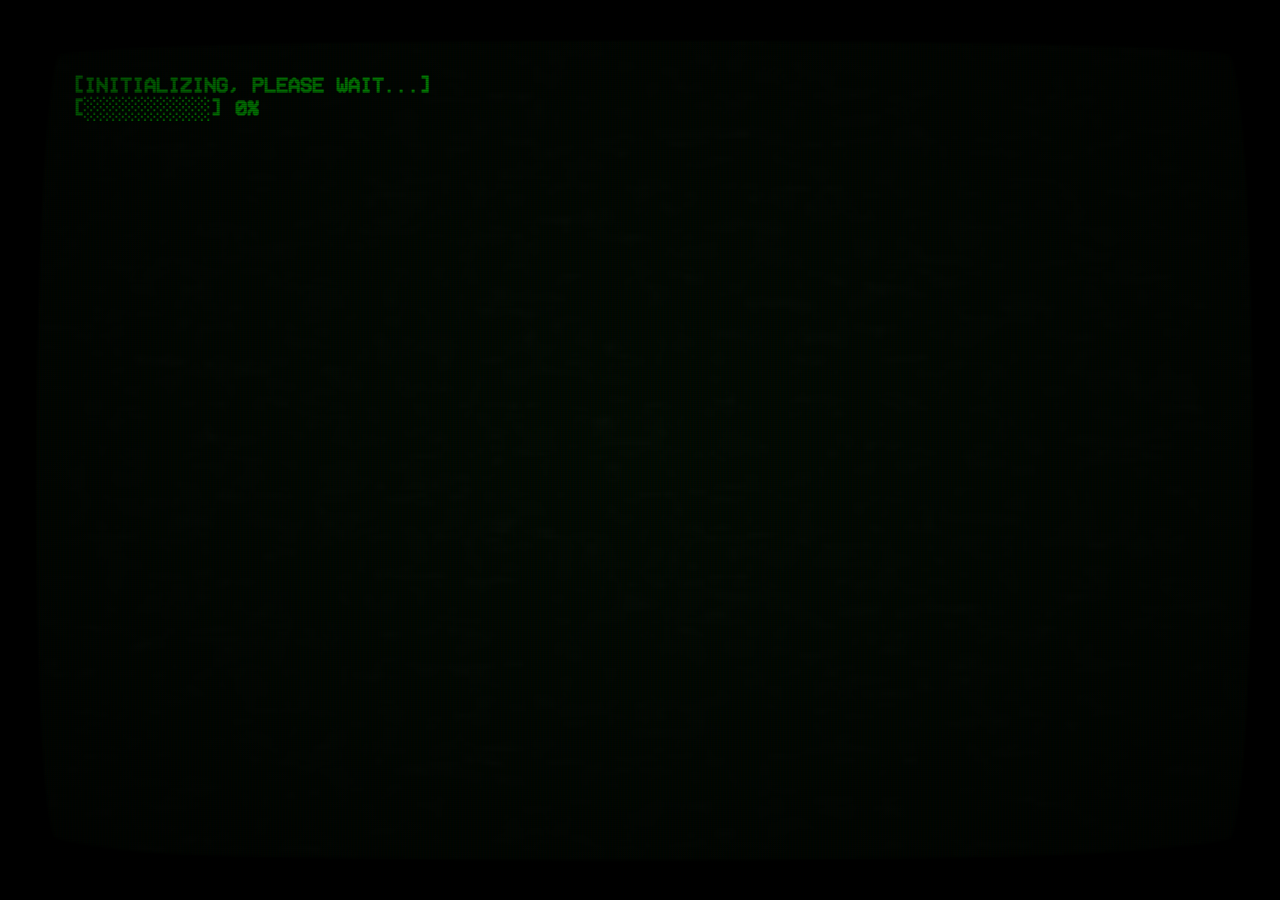
==== intro/index.html @ fea75898 "Update index.html" ====
<!DOCTYPE html>
<html lang="en">

<head>

    <base href="https://nsudonnie.github.io">

    <meta charset="UTF-8">
    <meta name="viewport" content="width=device-width, initial-scale=1.0, maximum-scale=1">
    <title>intro</title>
    <meta name="viewport" content="width=device-width, initial-scale=1">

    <link rel="stylesheet" href="vfx.css">
    <link rel="icon" href="media/funny.jpg">

    <style>

        @font-face {
            font-family: "VCR OSD MONO";
            src: url("media/VCR_OSD_MONO_1.001.ttf");
        }

        body {
            background-color: rgb(0, 10, 0);
            color: rgb(0, 255, 0);
            font-family: "VCR OSD MONO", monospace;
            -webkit-font-smoothing: none;
            font-size: 2vh;
            line-height: 2.5vh;
            padding-left: 5vw;
            padding-top: 5vh;
            width: 90%;
        }
        
        .bezel {
            position: absolute;
            top: 0;
            left: 0;
            width: 100%;
            height: 100%;
            object-fit: stretch;
            z-index: 10;
            pointer-events: none;
            background-image: radial-gradient(transparent, black 125%);
        }

        .static {
            position: absolute;
            top: 0;
            left: 0;
            width: 100%;
            height: 100%;
            object-fit: cover;
            z-index: 5;
            pointer-events: none;
            opacity: 0.025;
        }

    </style>

<body class="crt">

    <div class="overlay">
        <img src="media/bezel.png" class="bezel">
        <img src="media/static.gif" class="static">
    </div>

    <div class="main">
        <h3></h3>
    </div>

    <div class="link">
        <a href="https://nsudonnie.github.io"></a>
    </div>

    <script>

        let slowTime = 200;
        let normalTime = 50;

        // the timer function, used to create a delay
        function timer(ms) {
            return new Promise(resolve => setTimeout(resolve, ms));
        }

        function newLine() {
            let newElement = document.querySelector("h3");
            newElement.innerHTML += "<br>";
        }
        
        // the typewriter function
        async function typewriter(text) {

            let newElement = document.querySelector("h3");

            for (let i = 0; i < text.length;) {

                newElement.innerHTML += text.charAt(i);
                i++;

                if (text.charAt(i - 1) === ".") {
                    await timer(slowTime);
                } else if (text.charAt(i - 1) === "!") {
                    await timer(slowTime);
                } else if (text.charAt(i - 1) === "?") {
                    await timer(slowTime);
                } else if (text.charAt(i - 1) === ",") {
                    await timer(slowTime);
                } else if (text.charAt(i - 1) === ";") {
                    await timer(slowTime);
                } else if (text.charAt(i - 1) === ":") {
                    await timer(slowTime);
                } else
                    await timer(normalTime);
                
            }
            
            newElement.innerHTML += "<br>";
            await timer(500);

        }
        
        async function runTypewriter() {

            document.querySelector("h3").innerHTML = "[INITIALIZING, PLEASE WAIT...]";
            let prevText = document.querySelector("h3").innerHTML;

            newLine();
            document.querySelector("h3").innerHTML += "[░░░░░░░░░░] 0%";
            await timer(2000);

            document.querySelector("h3").innerHTML = prevText;
            newLine();
            document.querySelector("h3").innerHTML += "[█░░░░░░░░░] 10%";
            await timer(1000);
            
            document.querySelector("h3").innerHTML = prevText;
            newLine();
            document.querySelector("h3").innerHTML += "[███░░░░░░░] 30%";
            await timer(500);

            document.querySelector("h3").innerHTML = prevText;
            newLine();
            document.querySelector("h3").innerHTML += "[██████░░░░] 60%";
            await timer(150);

            document.querySelector("h3").innerHTML = prevText;
            newLine();
            document.querySelector("h3").innerHTML += "[█████████░] 90%";
            await timer(500);

            document.querySelector("h3").innerHTML = prevText;
            newLine();
            document.querySelector("h3").innerHTML += "[██████████] 100%";
            await timer(1000);

            document.querySelector("h3").innerHTML = "[INITIALIZING COMPLETE.]" + "<br>" + "[██████████] 100%";
            await timer(2000);

            newLine();
            newLine();

            await typewriter("firstly, before i introduce myself, i just want to say that i block freely. so if you are ever weird, i will not hesitate to block you.")
            await typewriter("anyways, with that out of the way, let's move onto the intro!")

            newLine();

            await typewriter("hello, my name is nsudonnie, but you can just call me donnie!");
            await typewriter("i like drawing, playing video games, making video games, and talking to people, despite my introvertedness :3");
            await typewriter("i also have a small interest in vintage technologies!");

            newLine();

            await typewriter("my pronouns are he/him, and i am gay :3");
            await typewriter("i know python, lua, and i am currently learning html!");

            newLine();

            await typewriter("some of my interests include:");
            await typewriter("  1. furries (im a furry btw :3)");
            await typewriter("  2. ULTRAKILL");
            await typewriter("  3. roblox");
            await typewriter("  4. programming / game development");
            await typewriter("  5. art, specifically drawing");
            await typewriter("  6. flamingo (the roblox youtuber)");
            await typewriter("  7. friday night funkin'");

            newLine();

            await typewriter("i love making friends, so if you share ANY of the same interests as me, moot me NOW!!!!");
            await typewriter("that's pretty much it for this, so click on the link below to return to the main page!");

            newLine();

            let link = document.querySelector("a");
            link.innerHTML = "<strong>" + "[RETURN TO HOMEPAGE]" + " </strong>"

        }
        
        runTypewriter();

    </script>

</body>

</head>

</html>
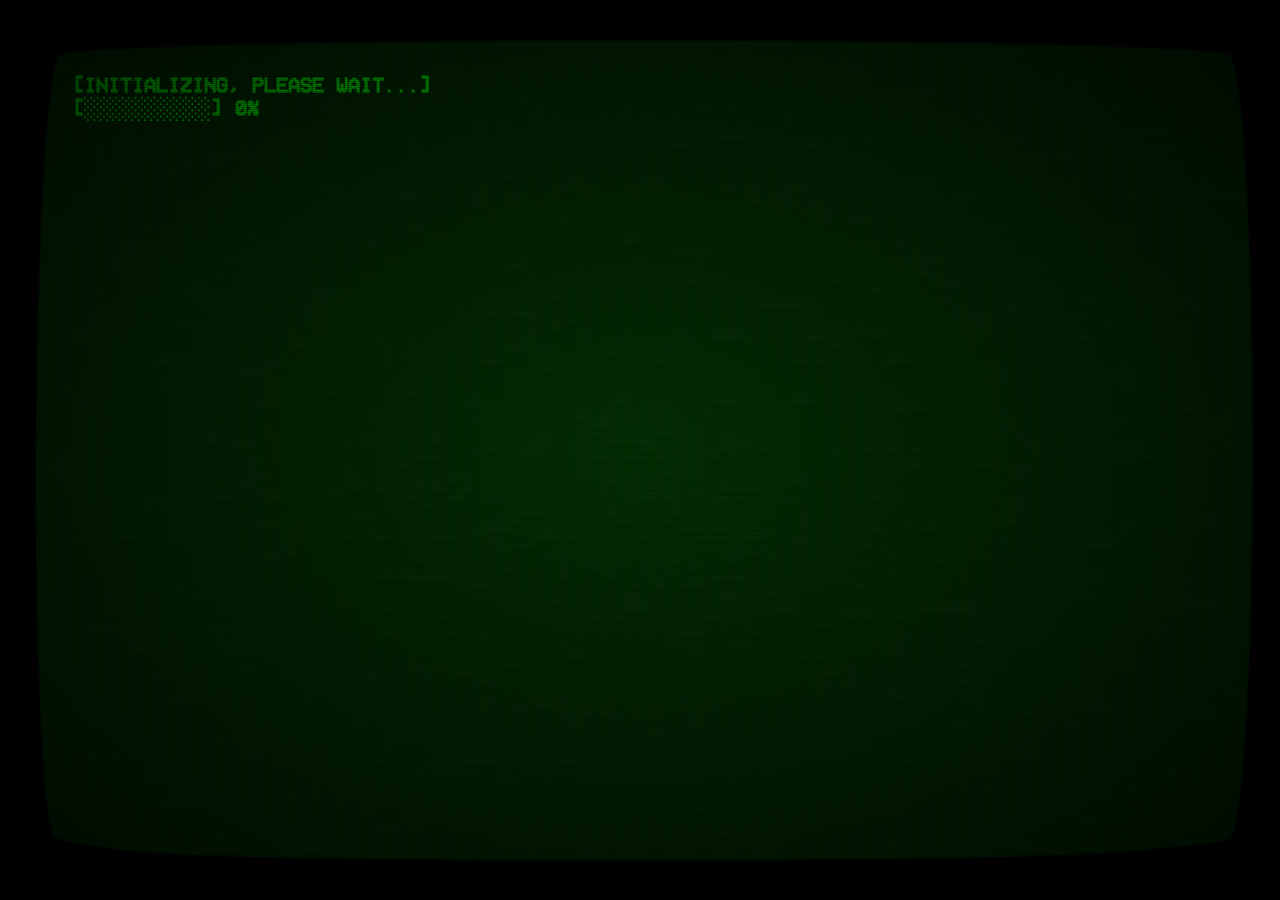
==== commit da3d27ab: "bg color change" ====
--- a/intro/index.html
+++ b/intro/index.html
@@ -7,7 +7,7 @@
 
     <meta charset="UTF-8">
     <meta name="viewport" content="width=device-width, initial-scale=1.0, maximum-scale=1">
-    <title>intro</title>
+    <title>nsudonnie.github.io | intro</title>
     <meta name="viewport" content="width=device-width, initial-scale=1">
 
     <link rel="stylesheet" href="vfx.css">
@@ -21,7 +21,6 @@
         }
 
         body {
-            background-color: rgb(0, 10, 0);
             color: rgb(0, 255, 0);
             font-family: "VCR OSD MONO", monospace;
             -webkit-font-smoothing: none;
@@ -160,7 +159,7 @@
             newLine();
             newLine();
 
-            await typewriter("firstly, before i introduce myself, i just want to say that i block freely. so if you are ever weird, i will not hesitate to block you.")
+            await typewriter("firstly, before i introduce myself, i just want to say that i block freely. so if you are ever weird towards me, i will not hesitate to block you.")
             await typewriter("anyways, with that out of the way, let's move onto the intro!")
 
             newLine();
@@ -183,17 +182,17 @@
             await typewriter("  4. programming / game development");
             await typewriter("  5. art, specifically drawing");
             await typewriter("  6. flamingo (the roblox youtuber)");
-            await typewriter("  7. friday night funkin'");
+            await typewriter("  7. rhythm games (ask me which ones!)");
 
             newLine();
 
             await typewriter("i love making friends, so if you share ANY of the same interests as me, moot me NOW!!!!");
-            await typewriter("that's pretty much it for this, so click on the link below to return to the main page!");
+            await typewriter("that's pretty much it for this page, so click on the link below to return to the main page!");
 
             newLine();
 
             let link = document.querySelector("a");
-            link.innerHTML = "<strong>" + "[RETURN TO HOMEPAGE]" + " </strong>"
+            link.innerHTML = "<strong> " + "[RETURN TO HOMEPAGE]" + " </strong>"
 
         }
         
@@ -205,4 +204,4 @@
 
 </head>
 
-</html>
+</html>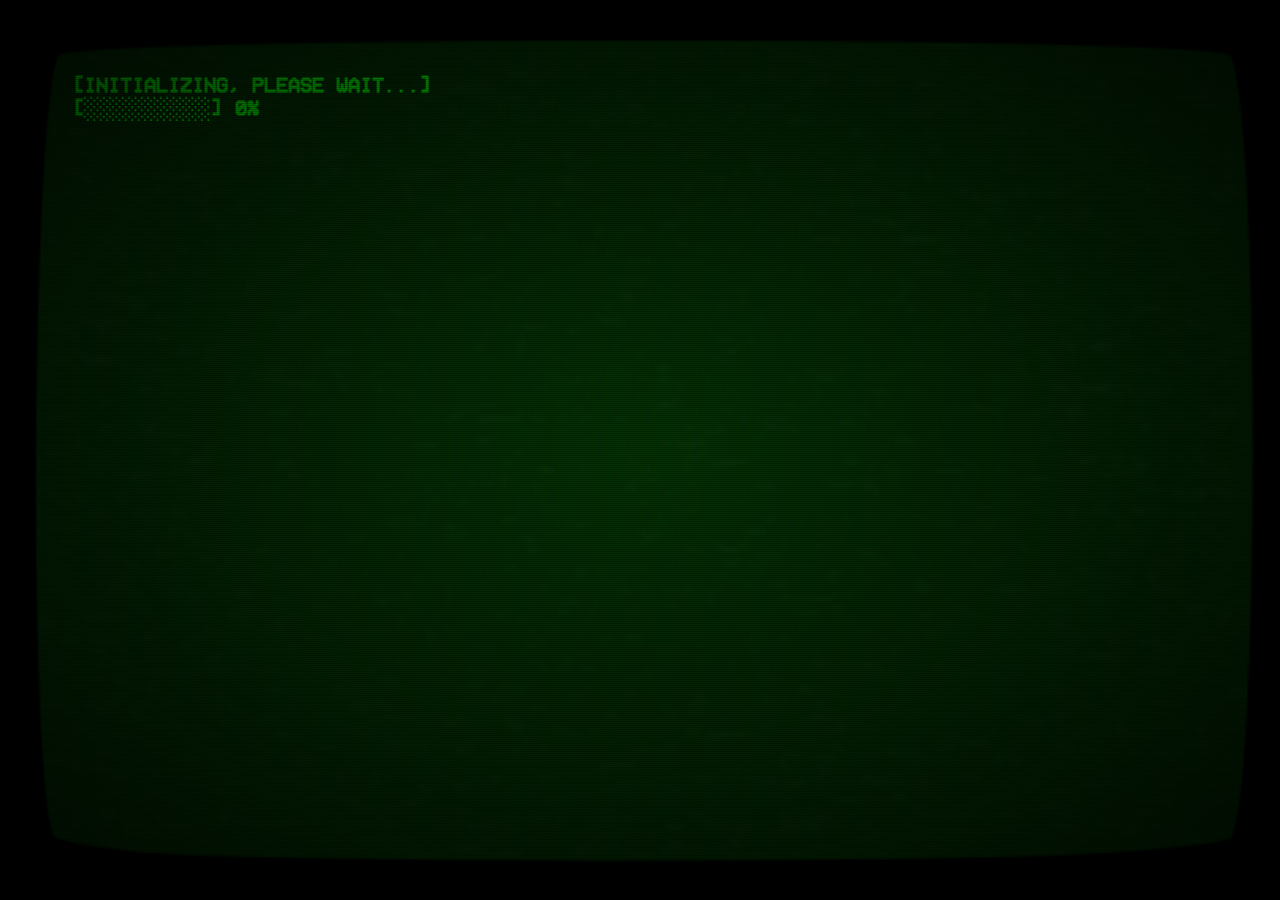
==== commit 021c1781: "fix bg being fully white" ====
--- a/intro/index.html
+++ b/intro/index.html
@@ -21,6 +21,7 @@
         }
 
         body {
+            background-color: rgb(0,50,0);
             color: rgb(0, 255, 0);
             font-family: "VCR OSD MONO", monospace;
             -webkit-font-smoothing: none;
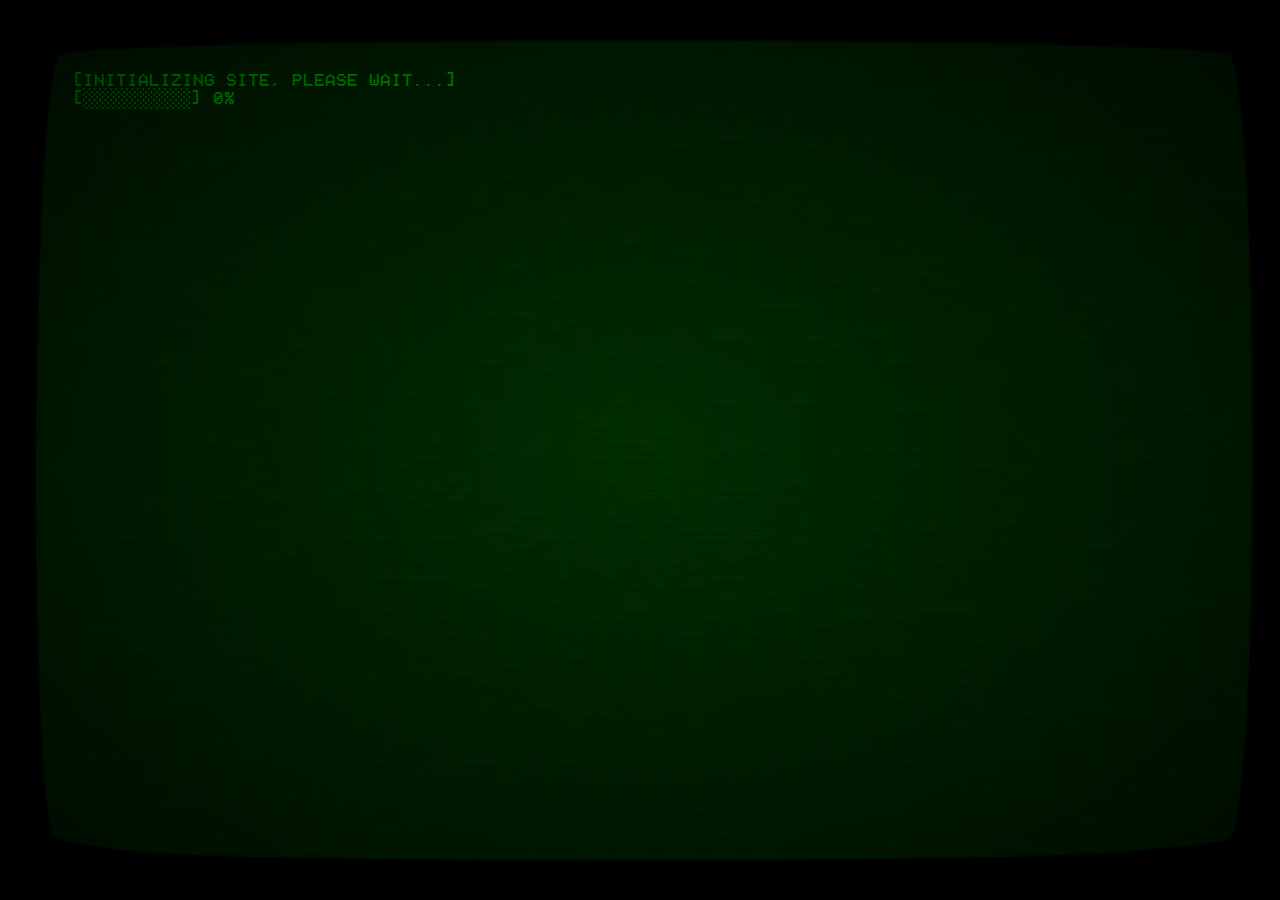
==== commit f7440bd5: "update" ====
--- a/intro/index.html
+++ b/intro/index.html
@@ -21,12 +21,12 @@
         }
 
         body {
-            background-color: rgb(0,50,0);
+            background-color: rgb(0, 50, 0);
             color: rgb(0, 255, 0);
             font-family: "VCR OSD MONO", monospace;
             -webkit-font-smoothing: none;
-            font-size: 2vh;
-            line-height: 2.5vh;
+            line-height: 2vmin;
+            font-size: 2vmin;
             padding-left: 5vw;
             padding-top: 5vh;
             width: 90%;
@@ -66,7 +66,11 @@
     </div>
 
     <div class="main">
-        <h3></h3>
+        <p></p>
+        <a href="https://nsudonnie.github.io/intro/boundaries/"></a>
+        <p></p>
+        <a href="https://nsudonnie.github.io/intro/music/"></a>
+        <p></p>
     </div>
 
     <div class="link">
@@ -83,19 +87,19 @@
             return new Promise(resolve => setTimeout(resolve, ms));
         }
 
-        function newLine() {
-            let newElement = document.querySelector("h3");
-            newElement.innerHTML += "<br>";
+        function newLine(num) {
+            let newElement = document.querySelectorAll("p");
+            newElement[num].innerHTML += " <br>";
         }
         
         // the typewriter function
-        async function typewriter(text) {
-
-            let newElement = document.querySelector("h3");
+        async function typewriter(text, num) {
+
+            let newElement = document.querySelectorAll("p");
 
             for (let i = 0; i < text.length;) {
 
-                newElement.innerHTML += text.charAt(i);
+                newElement[num].innerHTML += text.charAt(i);
                 i++;
 
                 if (text.charAt(i - 1) === ".") {
@@ -115,85 +119,93 @@
                 
             }
             
-            newElement.innerHTML += "<br>";
+            newElement[num].innerHTML += " <br>";
             await timer(500);
 
         }
         
         async function runTypewriter() {
 
-            document.querySelector("h3").innerHTML = "[INITIALIZING, PLEASE WAIT...]";
-            let prevText = document.querySelector("h3").innerHTML;
-
-            newLine();
-            document.querySelector("h3").innerHTML += "[░░░░░░░░░░] 0%";
+            let elements = document.querySelectorAll("p");
+            let links = document.querySelectorAll("a");
+
+            elements[0].innerHTML = "[INITIALIZING SITE, PLEASE WAIT...]";
+            let prevText = elements[0].innerHTML;
+
+            newLine(0);
+            elements[0].innerHTML += "[░░░░░░░░░░] 0%";
             await timer(2000);
 
-            document.querySelector("h3").innerHTML = prevText;
-            newLine();
-            document.querySelector("h3").innerHTML += "[█░░░░░░░░░] 10%";
+            elements[0].innerHTML = prevText;
+            newLine(0);
+            elements[0].innerHTML += "[█░░░░░░░░░] 10%";
             await timer(1000);
             
-            document.querySelector("h3").innerHTML = prevText;
-            newLine();
-            document.querySelector("h3").innerHTML += "[███░░░░░░░] 30%";
+            elements[0].innerHTML = prevText;
+            newLine(0);
+            elements[0].innerHTML += "[███░░░░░░░] 30%";
             await timer(500);
 
-            document.querySelector("h3").innerHTML = prevText;
-            newLine();
-            document.querySelector("h3").innerHTML += "[██████░░░░] 60%";
+            elements[0].innerHTML = prevText;
+            newLine(0);
+            elements[0].innerHTML += "[██████░░░░] 60%";
             await timer(150);
 
-            document.querySelector("h3").innerHTML = prevText;
-            newLine();
-            document.querySelector("h3").innerHTML += "[█████████░] 90%";
+            elements[0].innerHTML = prevText;
+            newLine(0);
+            elements[0].innerHTML += "[█████████░] 90%";
             await timer(500);
 
-            document.querySelector("h3").innerHTML = prevText;
-            newLine();
-            document.querySelector("h3").innerHTML += "[██████████] 100%";
+            elements[0].innerHTML = prevText;
+            newLine(0);
+            elements[0].innerHTML += "[██████████] 100%";
             await timer(1000);
 
-            document.querySelector("h3").innerHTML = "[INITIALIZING COMPLETE.]" + "<br>" + "[██████████] 100%";
+            elements[0].innerHTML = "[INITIALIZING COMPLETE.]" + "<br>" + "[██████████] 100%";
             await timer(2000);
 
-            newLine();
-            newLine();
-
-            await typewriter("firstly, before i introduce myself, i just want to say that i block freely. so if you are ever weird towards me, i will not hesitate to block you.")
-            await typewriter("anyways, with that out of the way, let's move onto the intro!")
-
-            newLine();
-
-            await typewriter("hello, my name is nsudonnie, but you can just call me donnie!");
-            await typewriter("i like drawing, playing video games, making video games, and talking to people, despite my introvertedness :3");
-            await typewriter("i also have a small interest in vintage technologies!");
-
-            newLine();
-
-            await typewriter("my pronouns are he/him, and i am gay :3");
-            await typewriter("i know python, lua, and i am currently learning html!");
-
-            newLine();
-
-            await typewriter("some of my interests include:");
-            await typewriter("  1. furries (im a furry btw :3)");
-            await typewriter("  2. ULTRAKILL");
-            await typewriter("  3. roblox");
-            await typewriter("  4. programming / game development");
-            await typewriter("  5. art, specifically drawing");
-            await typewriter("  6. flamingo (the roblox youtuber)");
-            await typewriter("  7. rhythm games (ask me which ones!)");
-
-            newLine();
-
-            await typewriter("i love making friends, so if you share ANY of the same interests as me, moot me NOW!!!!");
-            await typewriter("that's pretty much it for this page, so click on the link below to return to the main page!");
-
-            newLine();
-
-            let link = document.querySelector("a");
-            link.innerHTML = "<strong> " + "[RETURN TO HOMEPAGE]" + " </strong>"
+            newLine(0);
+            newLine(0);
+
+            await typewriter("firstly, before i introduce myself, i just want to say that i block freely. so if you are ever weird towards me, i will not hesitate to block you.", 0)
+            await typewriter("please view the boundaries page to see what you can and cannot do around me.", 0)
+
+            links[0].innerHTML = "<strong> " + "[BOUNDARIES]" + " </strong>"
+            await timer(1000)
+
+            await typewriter("well, with that out of the way, let's move onto the intro!", 1)
+
+            newLine(1);
+
+            await typewriter("hello, my name is nsudonnie, but you can just call me donnie!", 1);
+            await typewriter("i like drawing, playing video games, making video games, and talking to people, despite my introvertedness :3", 1);
+            await typewriter("my pronouns are she/her, im trans, and im pansexual :3", 1);
+            await typewriter("i know python, lua, and i am currently learning html!", 1);
+
+            newLine(1);
+
+            await typewriter("some of my interests include:", 1);
+            await typewriter("  1. furries (im a furry btw :3)", 1);
+            await typewriter("  2. ULTRAKILL", 1);
+            await typewriter("  3. roblox", 1);
+            await typewriter("  4. programming / game development", 1);
+            await typewriter("  5. art, specifically drawing", 1);
+            await typewriter("  6. vintage technologies (small)", 1);
+            await typewriter("  7. rhythm games", 1);
+
+            newLine(1);
+
+            await typewriter("i love making friends, so if you share ANY of the same interests as me, moot me NOW!!!!", 1);
+            await typewriter("click on the link below to see some music i listen to!", 1);
+
+            links[1].innerHTML = "<strong> " + "[MUSIC]" + " </strong>"
+
+            await timer(1000);
+            await typewriter("that's pretty much it for this page, so click on the link below to return to the main page!", 2);
+
+            newLine(2);
+
+            links[2].innerHTML = "<strong> " + "[RETURN TO HOMEPAGE]" + " </strong>"
 
         }
         
